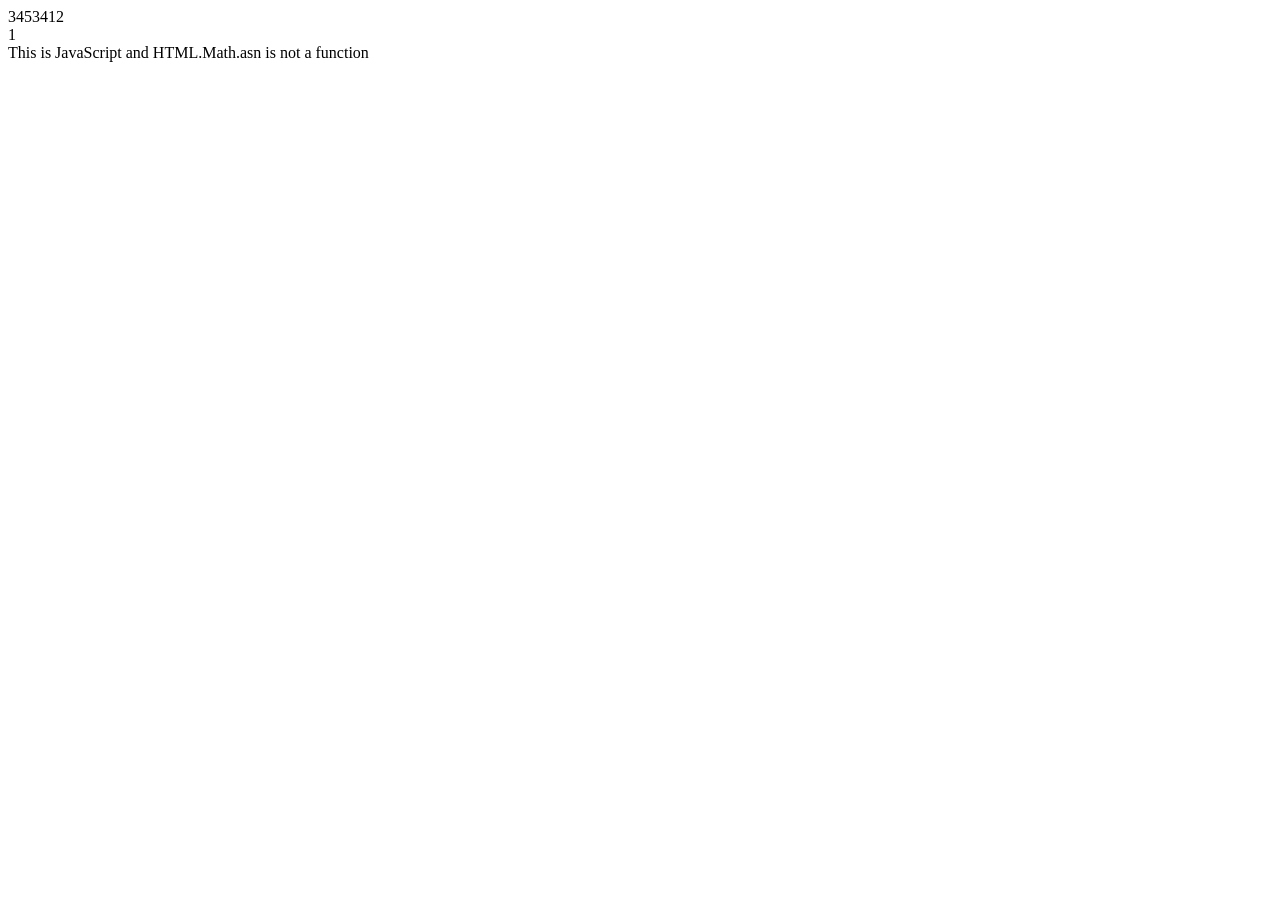
==== inde.html @ fd3b4aea "Add files via upload" ====
<!DOCTYPE html>
<html lang="en">
<head>
    <title>Document</title>
</head>
<body>
 <script>
  add = (a, b) => a + b*a;
  document.write(add(15, 22));

  var x = 34
  var w = 12
  
  document.write(String(x) + String(w));

  var z = "This is JavaScript and not";
  var v = z.search("his");
  var t = z.replace("not", "HTML.");
  document.write("<br>");
  document.write(v + "<br>" +  t);

  try {
    Math.asn(-1);
  } catch (error) {
   document.write(error.message);
  }



 </script>   
</body>
</html>
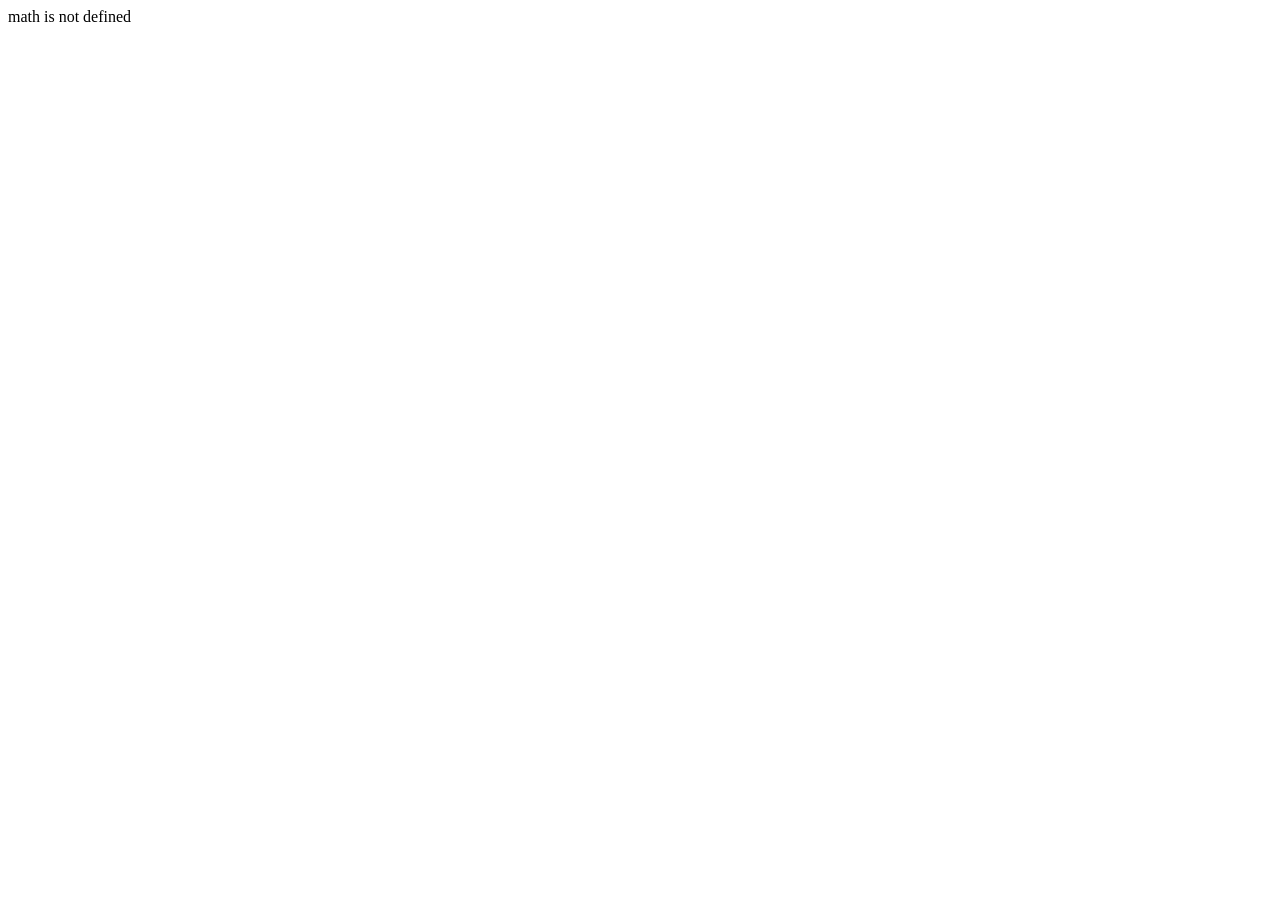
==== commit ce88d750: "Update inde.html" ====
--- a/inde.html
+++ b/inde.html
@@ -5,22 +5,10 @@
 </head>
 <body>
  <script>
-  add = (a, b) => a + b*a;
-  document.write(add(15, 22));
 
-  var x = 34
-  var w = 12
-  
-  document.write(String(x) + String(w));
-
-  var z = "This is JavaScript and not";
-  var v = z.search("his");
-  var t = z.replace("not", "HTML.");
-  document.write("<br>");
-  document.write(v + "<br>" +  t);
 
   try {
-    Math.asn(-1);
+    math.asin(-1);
   } catch (error) {
    document.write(error.message);
   }
@@ -29,4 +17,4 @@
 
  </script>   
 </body>
-</html>+</html>
